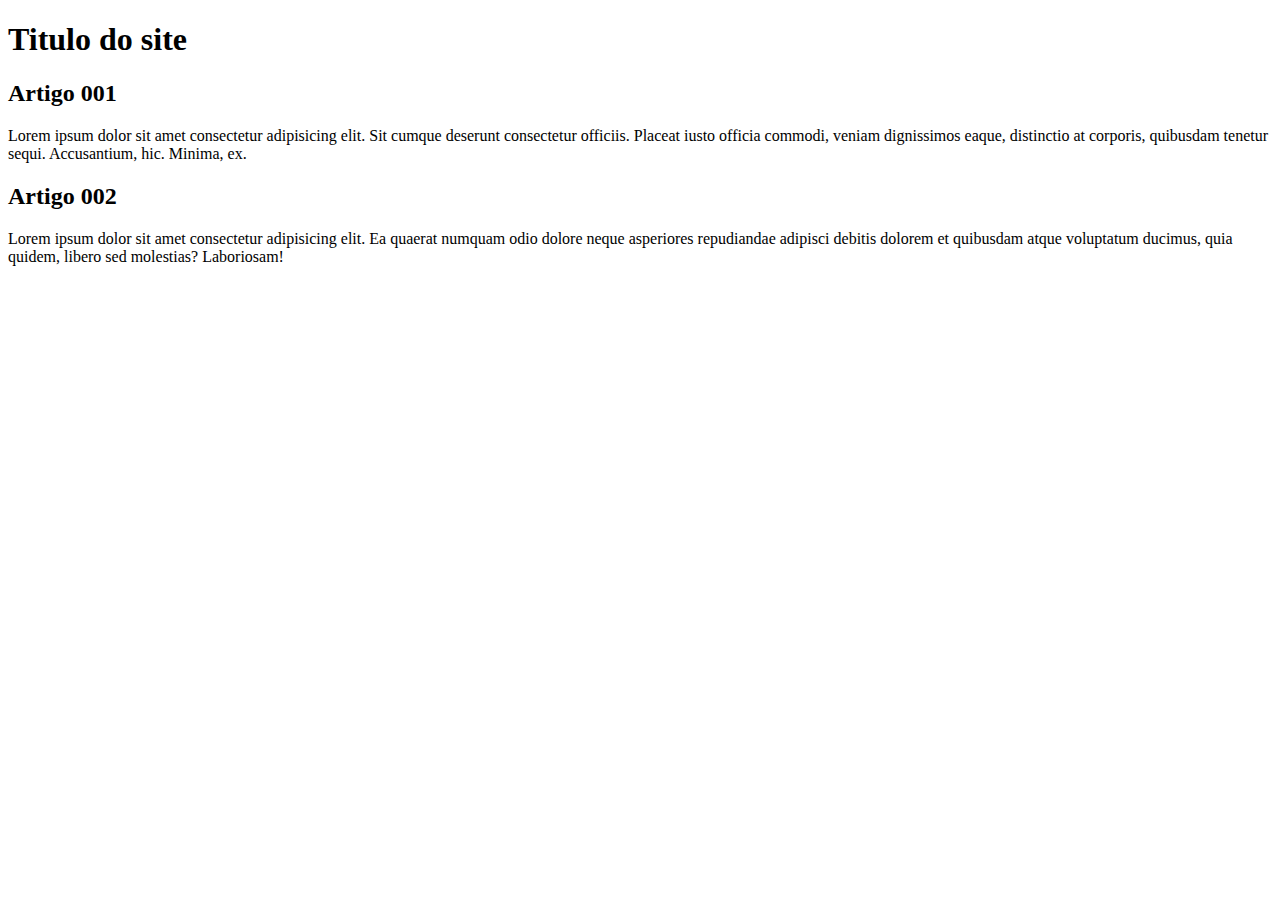
==== index.html @ a6100b6c "Criei o index.html" ====
<!DOCTYPE html>
<html lang="pt-br">
<head>
    <meta charset="UTF-8">
    <meta http-equiv="X-UA-Compatible" content="IE=edge">
    <meta name="viewport" content="width=device-width, initial-scale=1.0">
    <title>Titulo do Site</title>
</head>
<body>
    <main>
        <header>
            <h1>
                Titulo do site
            </h1>

            <aticle>
                <h2>Artigo 001</h2>

                <p>
                    Lorem ipsum dolor sit amet consectetur adipisicing elit. Sit cumque deserunt consectetur officiis. Placeat iusto officia commodi, veniam dignissimos eaque, distinctio at corporis, quibusdam tenetur sequi. Accusantium, hic. Minima, ex.
                </p>
            </aticle>

            <aticle>
                <h2>
                    Artigo 002
                </h2>

                <p>
                    Lorem ipsum dolor sit amet consectetur adipisicing elit. Ea quaerat numquam odio dolore neque asperiores repudiandae adipisci debitis dolorem et quibusdam atque voluptatum ducimus, quia quidem, libero sed molestias? Laboriosam!
                </p>
            </aticle>
        </header>
    </main>
</body>
</html>
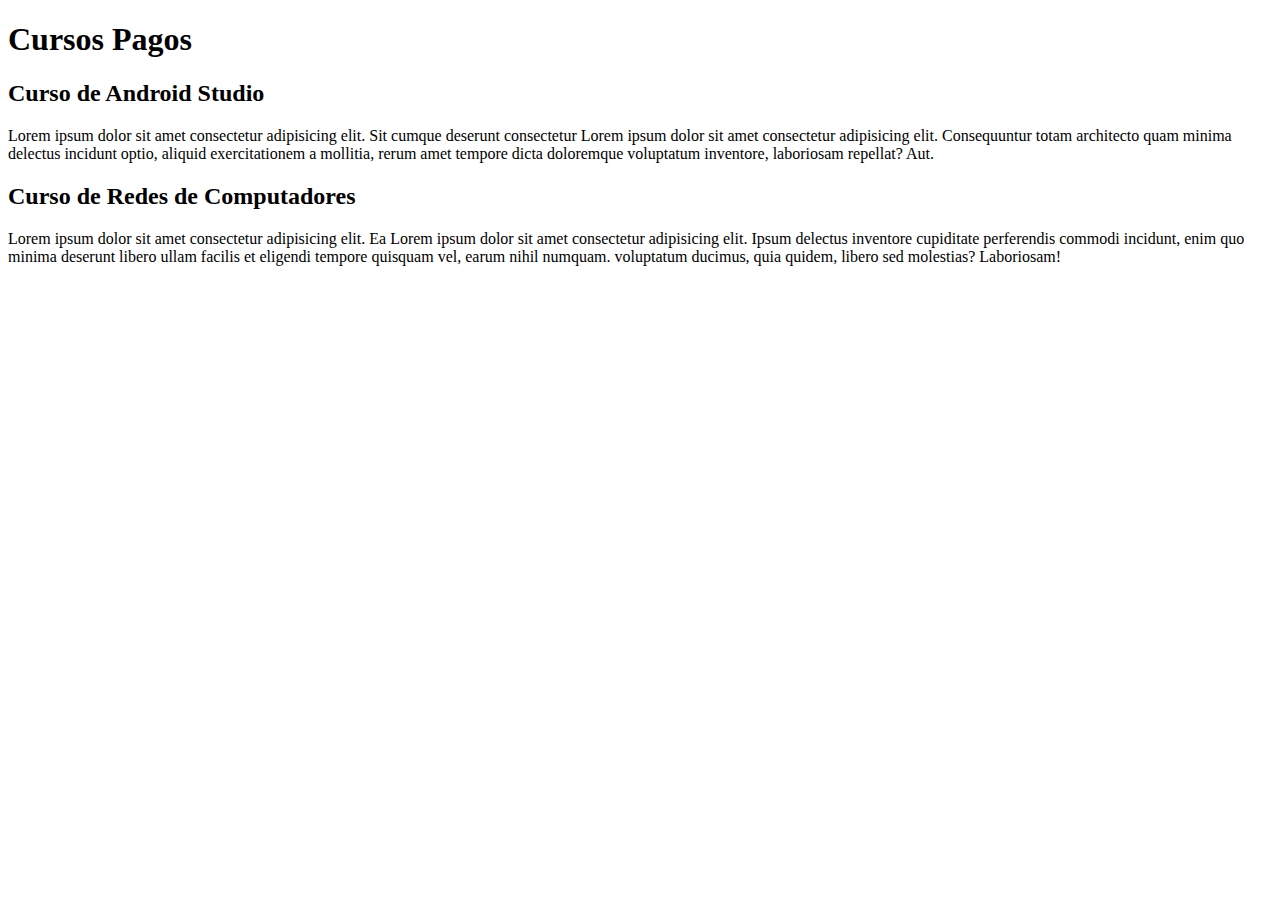
==== commit e1c8714d: "comecei a escrever o contéudo" ====
--- a/index.html
+++ b/index.html
@@ -10,24 +10,24 @@
     <main>
         <header>
             <h1>
-                Titulo do site
+                Cursos Pagos
             </h1>
 
             <aticle>
-                <h2>Artigo 001</h2>
+                <h2>Curso de Android Studio</h2>
 
                 <p>
-                    Lorem ipsum dolor sit amet consectetur adipisicing elit. Sit cumque deserunt consectetur officiis. Placeat iusto officia commodi, veniam dignissimos eaque, distinctio at corporis, quibusdam tenetur sequi. Accusantium, hic. Minima, ex.
+                    Lorem ipsum dolor sit amet consectetur adipisicing elit. Sit cumque deserunt consectetur Lorem ipsum dolor sit amet consectetur adipisicing elit. Consequuntur totam architecto quam minima delectus incidunt optio, aliquid exercitationem a mollitia, rerum amet tempore dicta doloremque voluptatum inventore, laboriosam repellat? Aut.
                 </p>
             </aticle>
 
             <aticle>
                 <h2>
-                    Artigo 002
+                    Curso de Redes de Computadores 
                 </h2>
 
                 <p>
-                    Lorem ipsum dolor sit amet consectetur adipisicing elit. Ea quaerat numquam odio dolore neque asperiores repudiandae adipisci debitis dolorem et quibusdam atque voluptatum ducimus, quia quidem, libero sed molestias? Laboriosam!
+                    Lorem ipsum dolor sit amet consectetur adipisicing elit. Ea Lorem ipsum dolor sit amet consectetur adipisicing elit. Ipsum delectus inventore cupiditate perferendis commodi incidunt, enim quo minima deserunt libero ullam facilis et eligendi tempore quisquam vel, earum nihil numquam. voluptatum ducimus, quia quidem, libero sed molestias? Laboriosam!
                 </p>
             </aticle>
         </header>
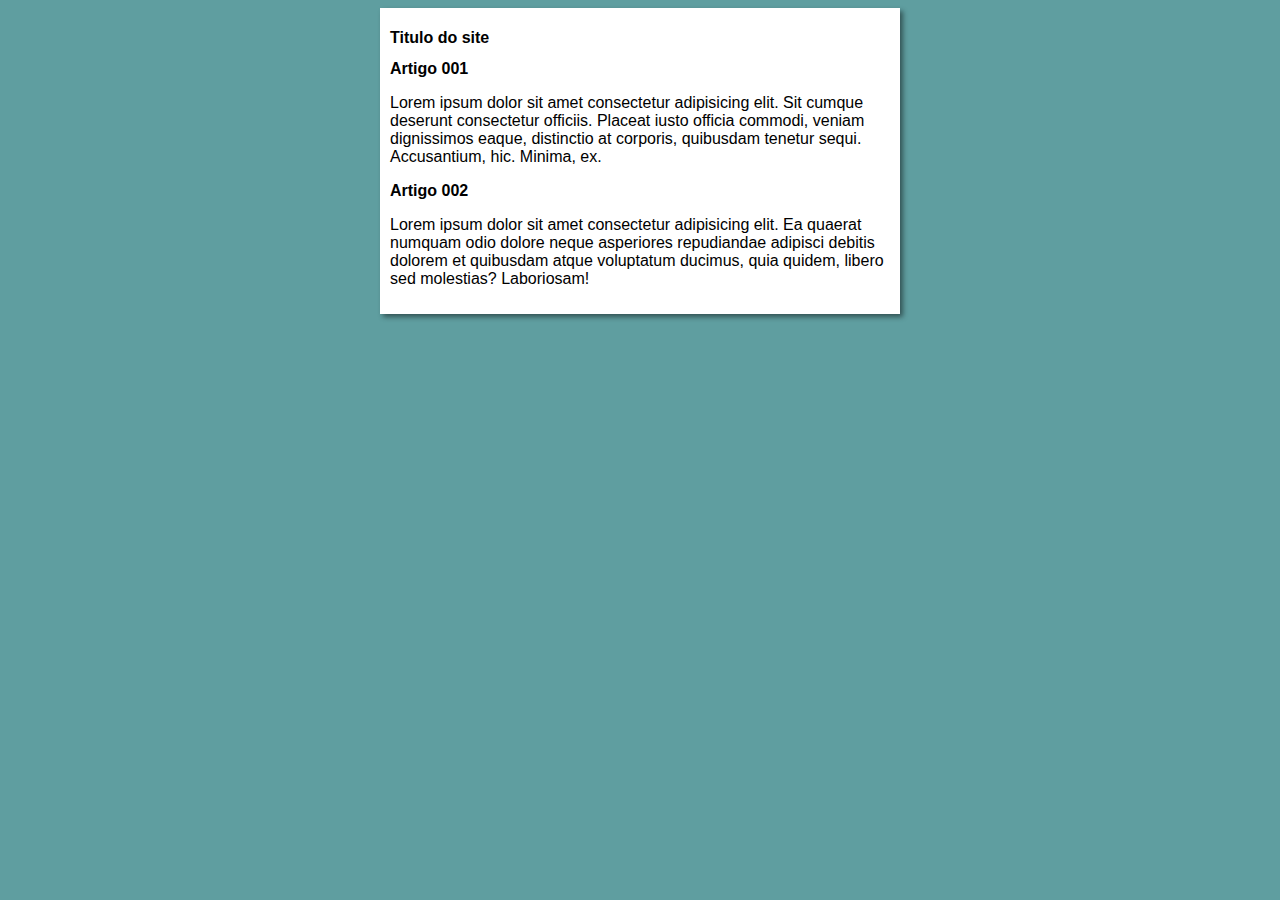
==== commit 3118666e: "Criei e iniciei o design do site" ====
--- a/index.html
+++ b/index.html
@@ -5,29 +5,30 @@
     <meta http-equiv="X-UA-Compatible" content="IE=edge">
     <meta name="viewport" content="width=device-width, initial-scale=1.0">
     <title>Titulo do Site</title>
+    <link rel="stylesheet" href="estilo/style.css">
 </head>
 <body>
     <main>
         <header>
             <h1>
-                Cursos Pagos
+                Titulo do site
             </h1>
 
             <aticle>
-                <h2>Curso de Android Studio</h2>
+                <h2>Artigo 001</h2>
 
                 <p>
-                    Lorem ipsum dolor sit amet consectetur adipisicing elit. Sit cumque deserunt consectetur Lorem ipsum dolor sit amet consectetur adipisicing elit. Consequuntur totam architecto quam minima delectus incidunt optio, aliquid exercitationem a mollitia, rerum amet tempore dicta doloremque voluptatum inventore, laboriosam repellat? Aut.
+                    Lorem ipsum dolor sit amet consectetur adipisicing elit. Sit cumque deserunt consectetur officiis. Placeat iusto officia commodi, veniam dignissimos eaque, distinctio at corporis, quibusdam tenetur sequi. Accusantium, hic. Minima, ex.
                 </p>
             </aticle>
 
             <aticle>
                 <h2>
-                    Curso de Redes de Computadores 
+                    Artigo 002
                 </h2>
 
                 <p>
-                    Lorem ipsum dolor sit amet consectetur adipisicing elit. Ea Lorem ipsum dolor sit amet consectetur adipisicing elit. Ipsum delectus inventore cupiditate perferendis commodi incidunt, enim quo minima deserunt libero ullam facilis et eligendi tempore quisquam vel, earum nihil numquam. voluptatum ducimus, quia quidem, libero sed molestias? Laboriosam!
+                    Lorem ipsum dolor sit amet consectetur adipisicing elit. Ea quaerat numquam odio dolore neque asperiores repudiandae adipisci debitis dolorem et quibusdam atque voluptatum ducimus, quia quidem, libero sed molestias? Laboriosam!
                 </p>
             </aticle>
         </header>
--- a/estilo/style.css
+++ b/estilo/style.css
@@ -0,0 +1,17 @@
+*{
+    font-family: Arial, Helvetica, sans-serif;
+    font-size: 16px;
+}
+body{
+    background-color: rgb(95, 158, 160);
+
+    
+}
+
+main{
+    background-color: white;
+    width: 500px;
+    margin: auto;
+    box-shadow: 3px 3px 5px rgba(0, 0, 0, 0.466);
+    padding: 10px;
+}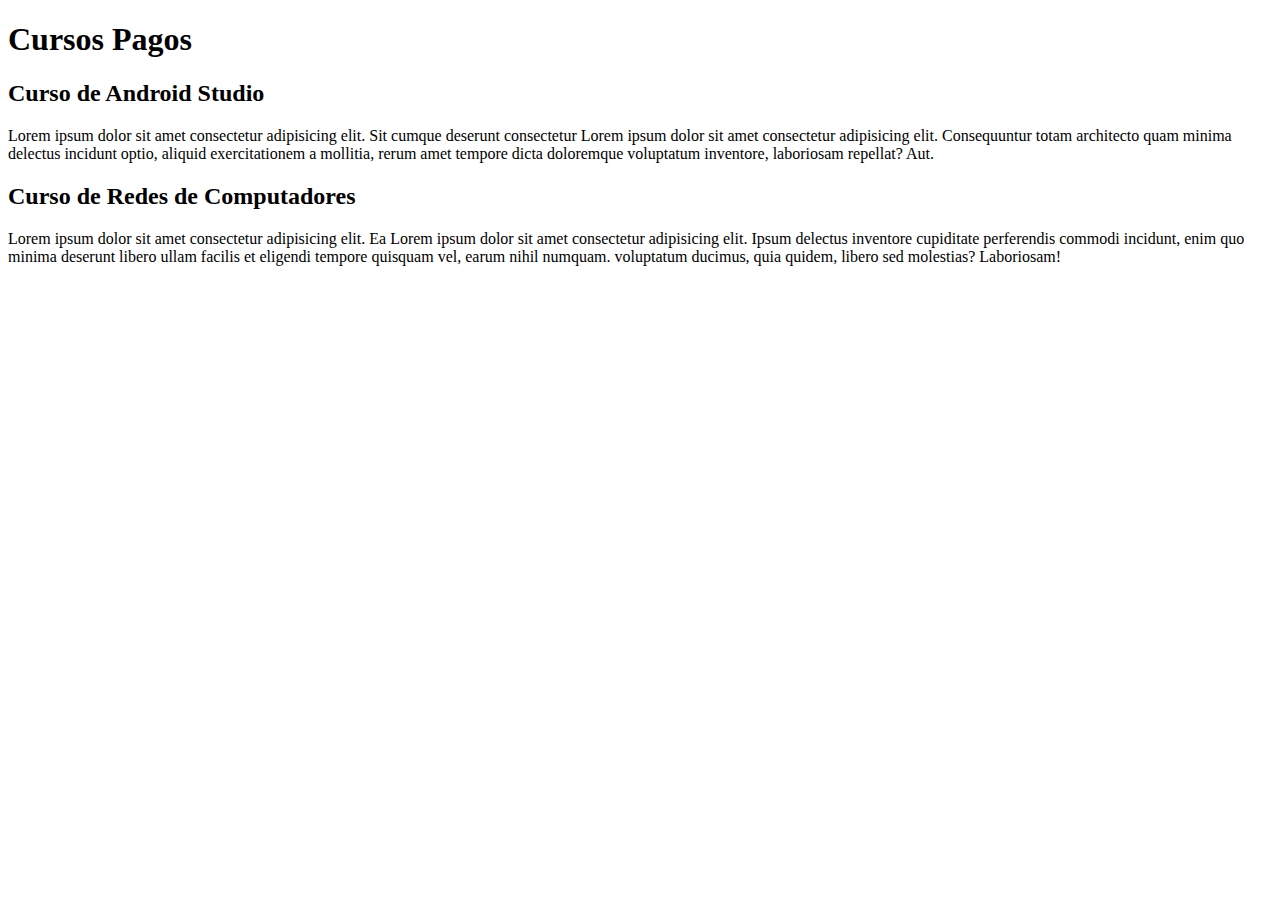
==== commit 9d4d91b5: "mudei o title" ====
--- a/index.html
+++ b/index.html
@@ -4,31 +4,30 @@
     <meta charset="UTF-8">
     <meta http-equiv="X-UA-Compatible" content="IE=edge">
     <meta name="viewport" content="width=device-width, initial-scale=1.0">
-    <title>Titulo do Site</title>
-    <link rel="stylesheet" href="estilo/style.css">
+    <title>site Curso e video</title>
 </head>
 <body>
     <main>
         <header>
             <h1>
-                Titulo do site
+                Cursos Pagos
             </h1>
 
             <aticle>
-                <h2>Artigo 001</h2>
+                <h2>Curso de Android Studio</h2>
 
                 <p>
-                    Lorem ipsum dolor sit amet consectetur adipisicing elit. Sit cumque deserunt consectetur officiis. Placeat iusto officia commodi, veniam dignissimos eaque, distinctio at corporis, quibusdam tenetur sequi. Accusantium, hic. Minima, ex.
+                    Lorem ipsum dolor sit amet consectetur adipisicing elit. Sit cumque deserunt consectetur Lorem ipsum dolor sit amet consectetur adipisicing elit. Consequuntur totam architecto quam minima delectus incidunt optio, aliquid exercitationem a mollitia, rerum amet tempore dicta doloremque voluptatum inventore, laboriosam repellat? Aut.
                 </p>
             </aticle>
 
             <aticle>
                 <h2>
-                    Artigo 002
+                    Curso de Redes de Computadores 
                 </h2>
 
                 <p>
-                    Lorem ipsum dolor sit amet consectetur adipisicing elit. Ea quaerat numquam odio dolore neque asperiores repudiandae adipisci debitis dolorem et quibusdam atque voluptatum ducimus, quia quidem, libero sed molestias? Laboriosam!
+                    Lorem ipsum dolor sit amet consectetur adipisicing elit. Ea Lorem ipsum dolor sit amet consectetur adipisicing elit. Ipsum delectus inventore cupiditate perferendis commodi incidunt, enim quo minima deserunt libero ullam facilis et eligendi tempore quisquam vel, earum nihil numquam. voluptatum ducimus, quia quidem, libero sed molestias? Laboriosam!
                 </p>
             </aticle>
         </header>
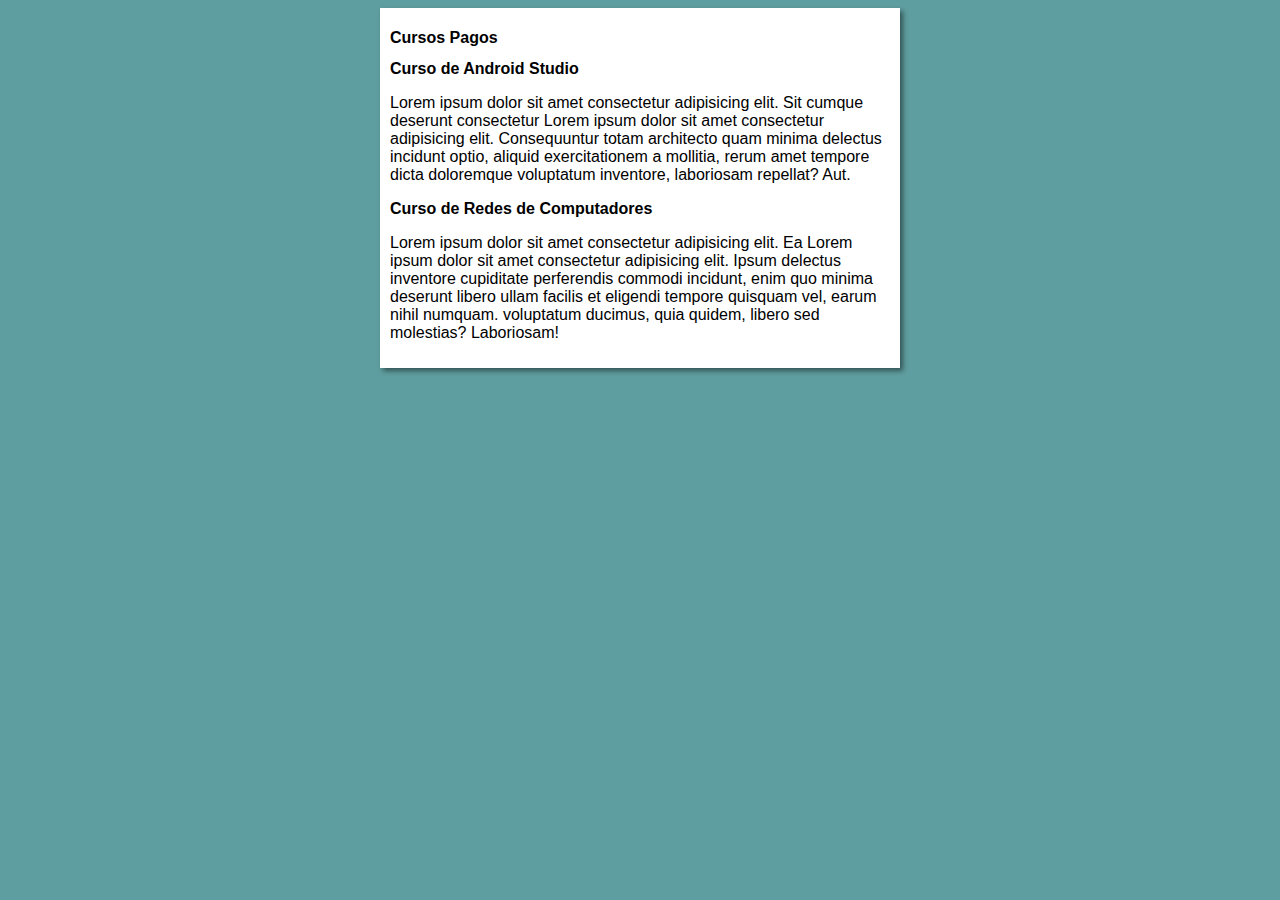
==== commit d35f4345: "Merge branch 'design' into main" ====
--- a/index.html
+++ b/index.html
@@ -4,7 +4,8 @@
     <meta charset="UTF-8">
     <meta http-equiv="X-UA-Compatible" content="IE=edge">
     <meta name="viewport" content="width=device-width, initial-scale=1.0">
-    <title>site Curso e video</title>
+    <title>Site Curso em Video</title>
+    <link rel="stylesheet" href="estilo/style.css">
 </head>
 <body>
     <main>
--- a/estilo/style.css
+++ b/estilo/style.css
@@ -0,0 +1,17 @@
+*{
+    font-family: Arial, Helvetica, sans-serif;
+    font-size: 16px;
+}
+body{
+    background-color: rgb(95, 158, 160);
+
+    
+}
+
+main{
+    background-color: white;
+    width: 500px;
+    margin: auto;
+    box-shadow: 3px 3px 5px rgba(0, 0, 0, 0.466);
+    padding: 10px;
+}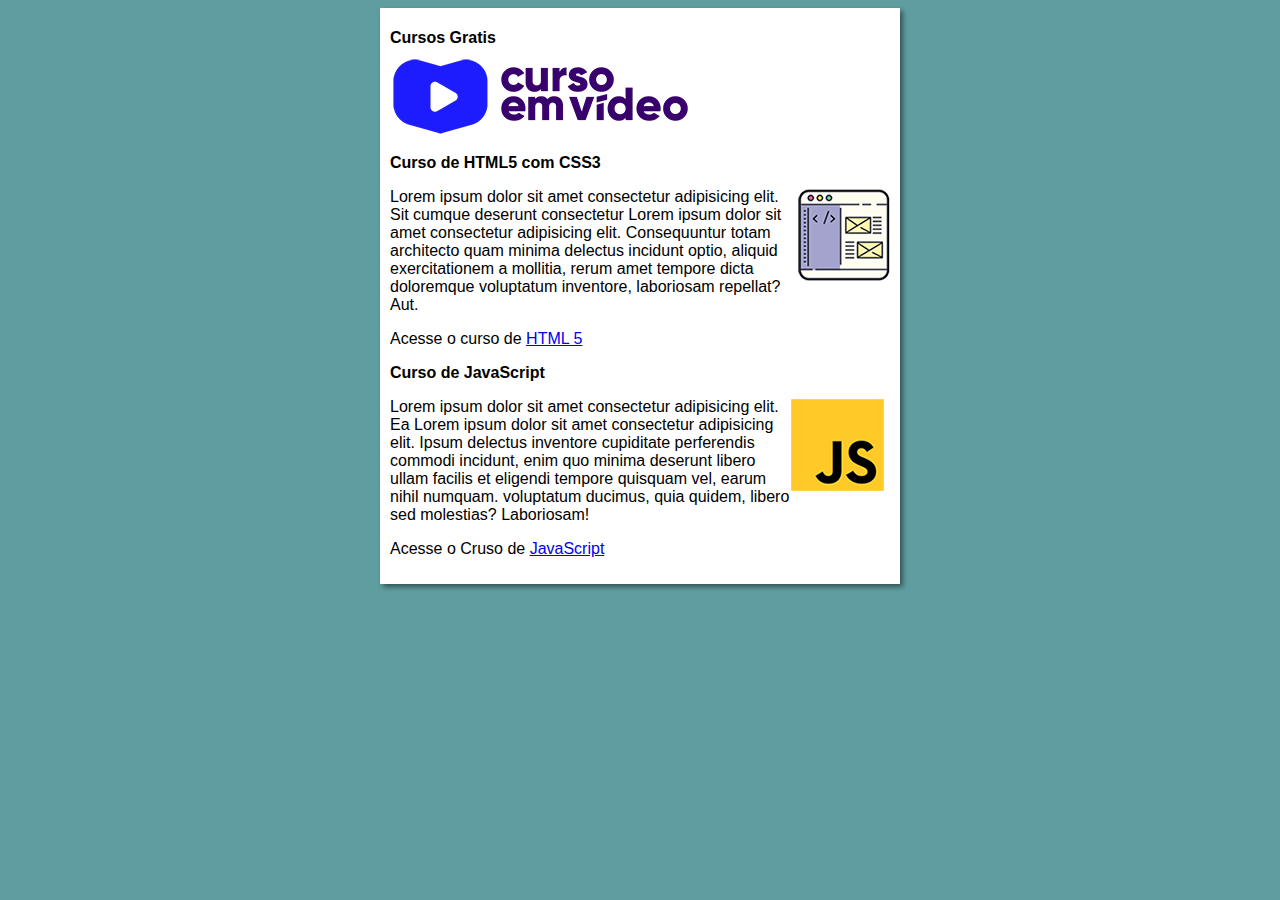
==== commit 6bba1637: "Criei alguns arquivos" ====
--- a/index.html
+++ b/index.html
@@ -11,24 +11,36 @@
     <main>
         <header>
             <h1>
-                Cursos Pagos
+                Cursos Gratis
             </h1>
 
+            <img src="./images/curso-em-video-cor.png" alt="Curso em video">
+
             <aticle>
-                <h2>Curso de Android Studio</h2>
+                <h2>Curso de HTML5 com CSS3</h2>
+
+                <img src="./images/curso-html-css.png" alt="Curso HTML" class="lado">
 
                 <p>
                     Lorem ipsum dolor sit amet consectetur adipisicing elit. Sit cumque deserunt consectetur Lorem ipsum dolor sit amet consectetur adipisicing elit. Consequuntur totam architecto quam minima delectus incidunt optio, aliquid exercitationem a mollitia, rerum amet tempore dicta doloremque voluptatum inventore, laboriosam repellat? Aut.
                 </p>
+
+                <p>Acesse o curso de <a href="curso-html.html">HTML 5</a></p>
             </aticle>
 
             <aticle>
                 <h2>
-                    Curso de Redes de Computadores 
+                    Curso de JavaScript
                 </h2>
+
+                <img src="./images/curso-javascript.png" alt="JavaScript" class="lado">
 
                 <p>
                     Lorem ipsum dolor sit amet consectetur adipisicing elit. Ea Lorem ipsum dolor sit amet consectetur adipisicing elit. Ipsum delectus inventore cupiditate perferendis commodi incidunt, enim quo minima deserunt libero ullam facilis et eligendi tempore quisquam vel, earum nihil numquam. voluptatum ducimus, quia quidem, libero sed molestias? Laboriosam!
+                </p>
+
+                <p>
+                    Acesse o Cruso de <a href="curso-js.html">JavaScript</a>
                 </p>
             </aticle>
         </header>
--- a/estilo/style.css
+++ b/estilo/style.css
@@ -14,4 +14,9 @@
     margin: auto;
     box-shadow: 3px 3px 5px rgba(0, 0, 0, 0.466);
     padding: 10px;
+}
+
+
+main .lado{
+    float: right;
 }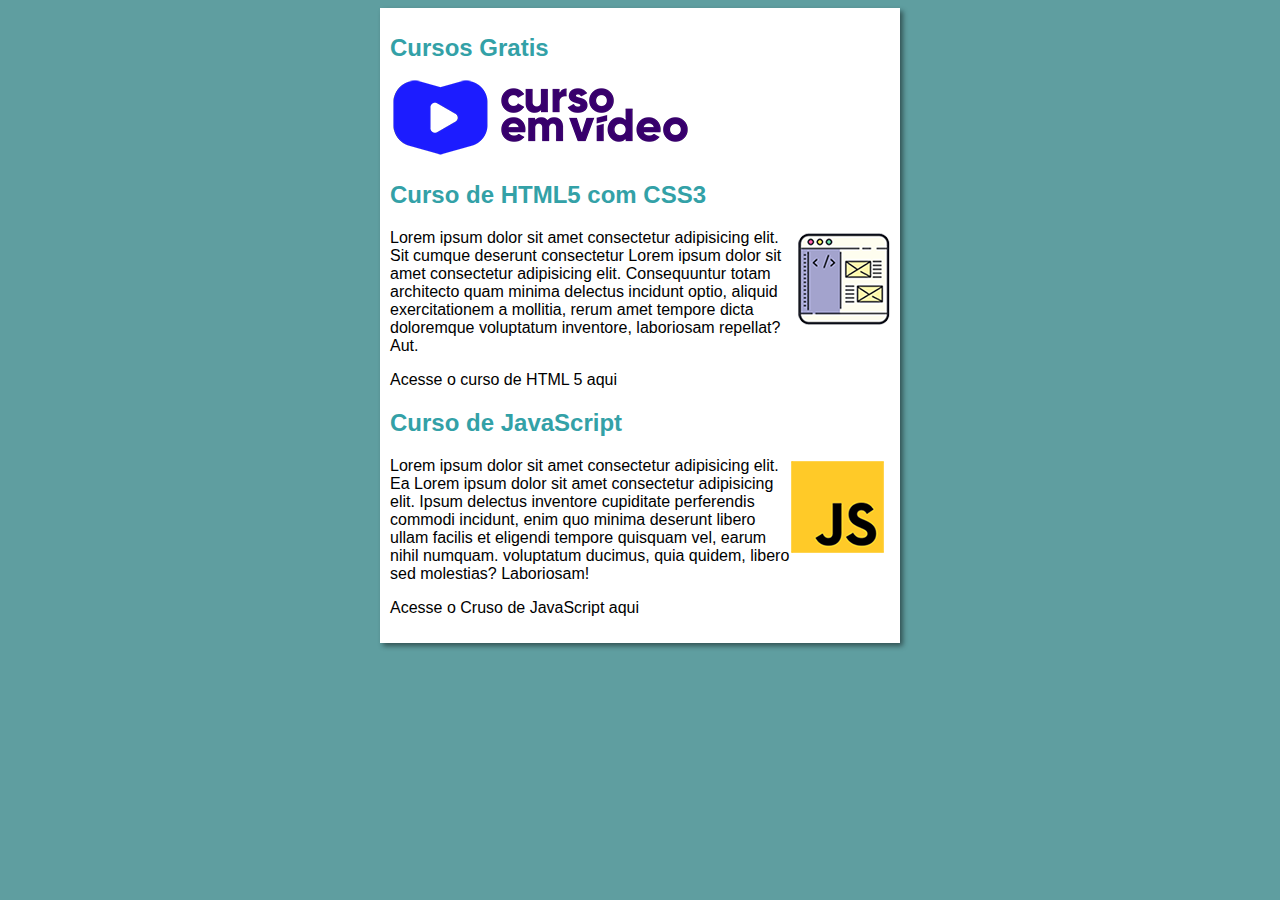
==== commit 9d13df08: "Criei a pagina do curso de JS" ====
--- a/index.html
+++ b/index.html
@@ -25,7 +25,7 @@
                     Lorem ipsum dolor sit amet consectetur adipisicing elit. Sit cumque deserunt consectetur Lorem ipsum dolor sit amet consectetur adipisicing elit. Consequuntur totam architecto quam minima delectus incidunt optio, aliquid exercitationem a mollitia, rerum amet tempore dicta doloremque voluptatum inventore, laboriosam repellat? Aut.
                 </p>
 
-                <p>Acesse o curso de <a href="curso-html.html">HTML 5</a></p>
+                <p><a href="curso-html.html">Acesse o curso de HTML 5 aqui</a></p>
             </aticle>
 
             <aticle>
@@ -40,7 +40,7 @@
                 </p>
 
                 <p>
-                    Acesse o Cruso de <a href="curso-js.html">JavaScript</a>
+                    <a href="curso-js.html">Acesse o Cruso de JavaScript aqui</a>
                 </p>
             </aticle>
         </header>
--- a/estilo/style.css
+++ b/estilo/style.css
@@ -16,6 +16,21 @@
     padding: 10px;
 }
 
+main h1, h2{
+    color: rgb(51, 161, 167);
+    font-size: 24px;
+}
+main a img{
+    margin-left: 450px;
+}
+main a{
+    text-decoration: none;
+    color: black;
+}
+main a:hover{
+    color: blue;
+}
+
 
 main .lado{
     float: right;
